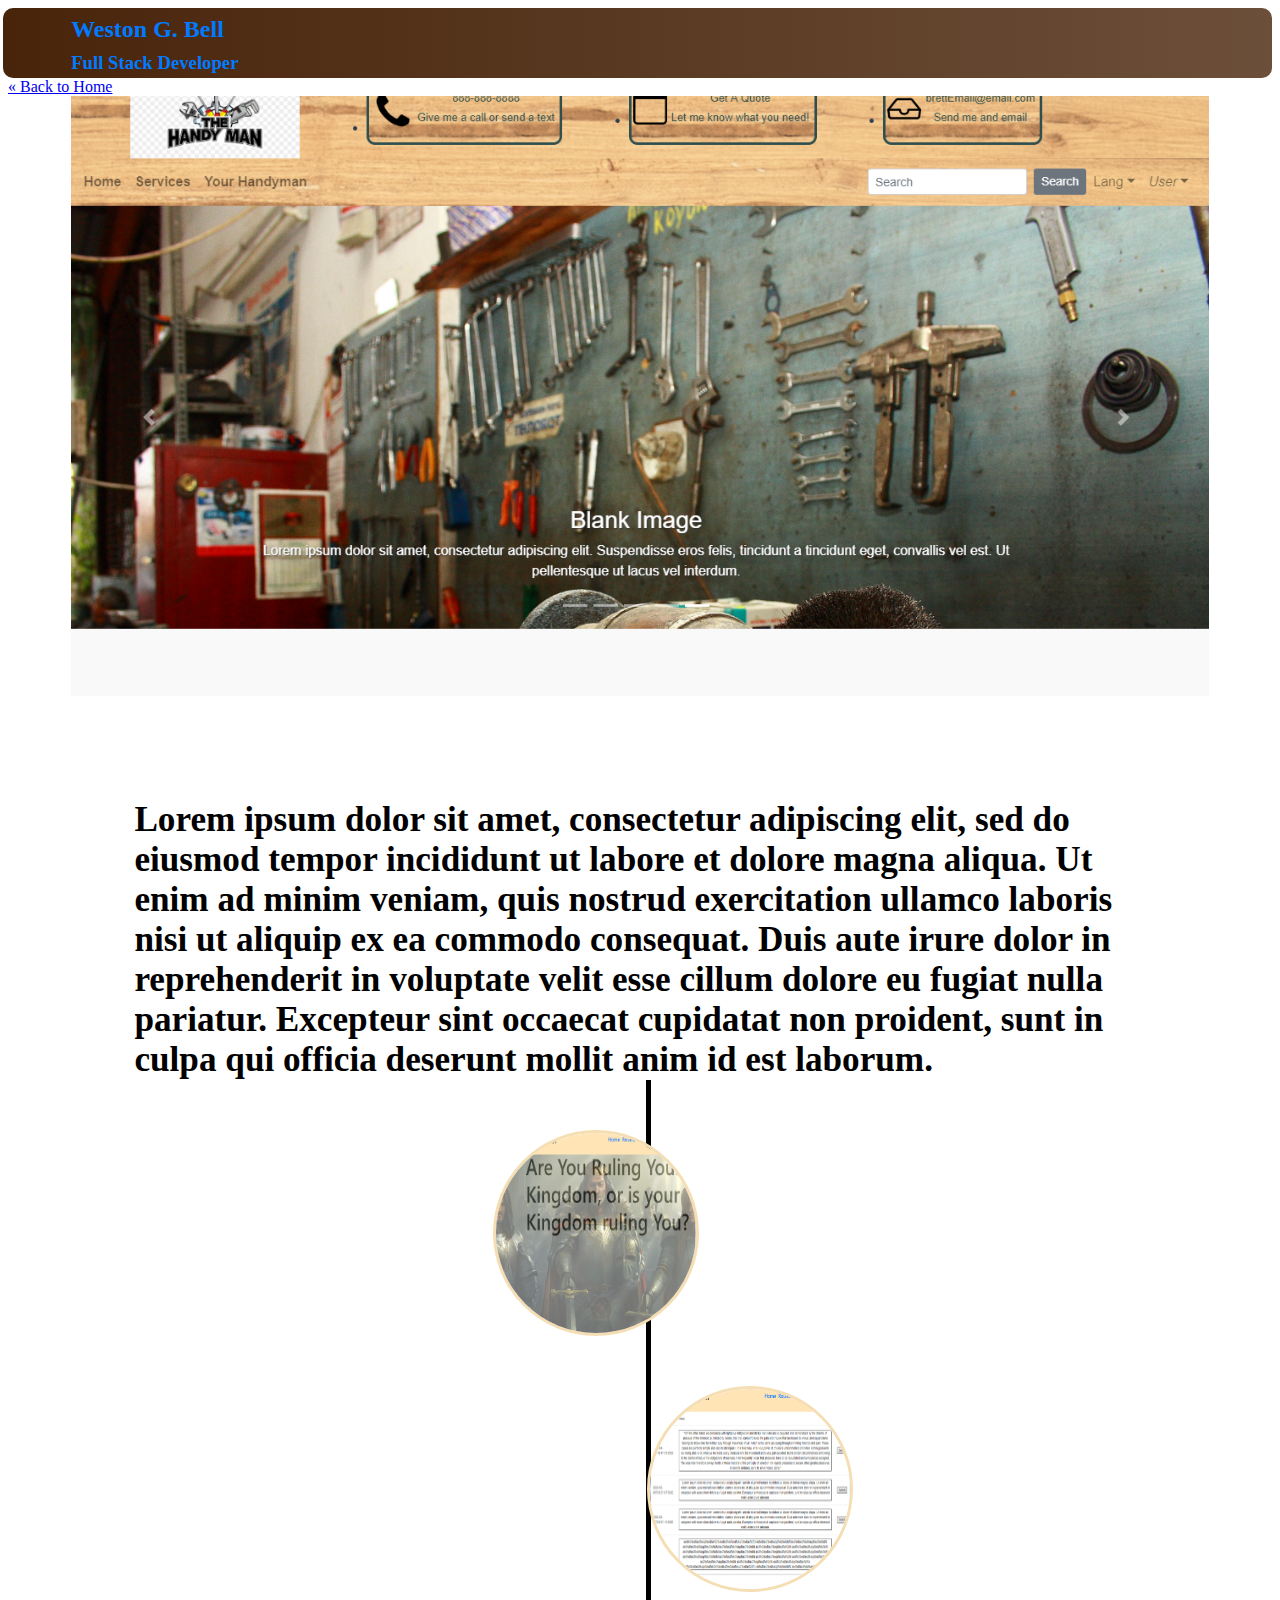
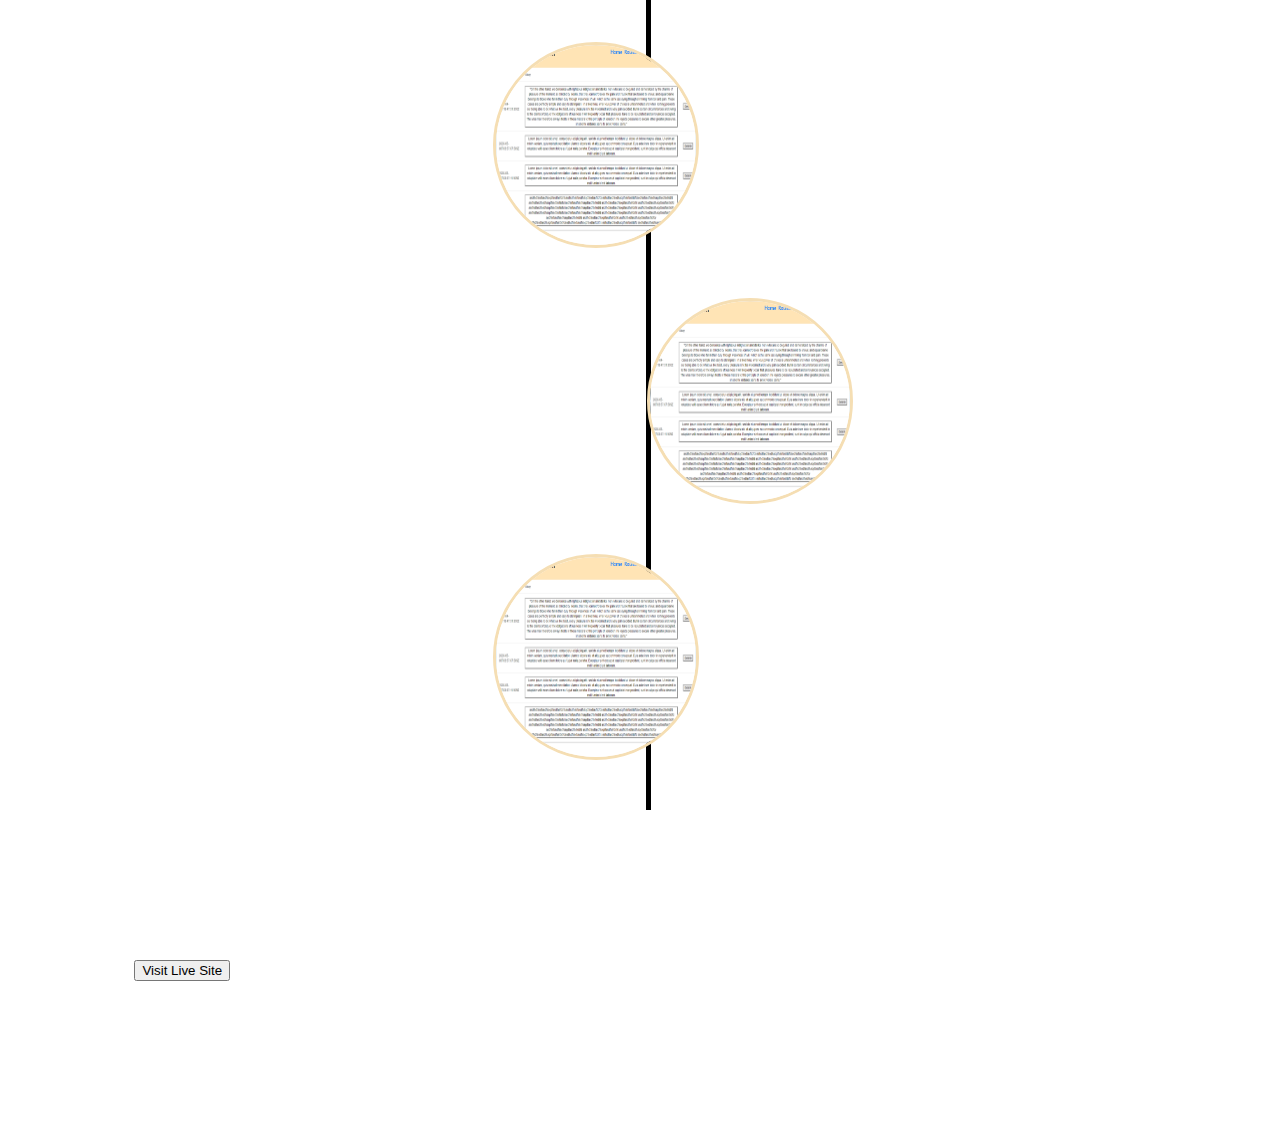
==== HandyManBrett.html @ 8e7c25dc "switch computers" ====
<!doctype html>

<html lang="en">

<head>
    <meta charset="utf-8" />
    <link rel="stylesheet" href="https://stackpath.bootstrapcdn.com/bootstrap/4.5.0/css/bootstrap.min.css"
        integrity="sha384-9aIt2nRpC12Uk9gS9baDl411NQApFmC26EwAOH8WgZl5MYYxFfc+NcPb1dKGj7Sk" crossorigin="anonymous">
    <title>Weston Bell Web Developer</title>
    <link rel="stylesheet" type="text/css" href="KofKsite.css">
    <link rel="stylesheet" href="https://cdnjs.cloudflare.com/ajax/libs/font-awesome/4.7.0/css/font-awesome.min.css">
</head>

<body>
<div>
    <div id="top" class="navigationbar">
        <div class="title">
            <h2 class="name">Weston G. Bell</h2>
            <h3 class="job">Full Stack Developer</h3>
        </div>
      

        
       

    </div>
    <a href="./index.html" class="previous">&laquo; Back to Home</a>
    <div>
        <a href="https://handymanslc.herokuapp.com/">
        <img class="bannerImage" src="./images/Capture1.PNG" />
        </a>
        <h4 class="bannerText">Lorem ipsum dolor sit amet, consectetur adipiscing elit, sed do eiusmod tempor incididunt ut labore et dolore magna
        aliqua. Ut enim ad minim veniam, quis nostrud exercitation ullamco laboris nisi ut aliquip ex ea commodo consequat. Duis
        aute irure dolor in reprehenderit in voluptate velit esse cillum dolore eu fugiat nulla pariatur. Excepteur sint
        occaecat cupidatat non proident, sunt in culpa qui officia deserunt mollit anim id est laborum.</h4>
             <div class="firstSection">
         
   
                <div class="image-columns">
                    <div class="image-column one">
                        <img class="columnImg" src="./images/KingoftheKingdom.PNG" />
                        <div class="columnText ">
                            <h3 class="Title">Title 1</h3>
                            <p>is simply dummy text of the printing and typesetting industry. Lorem Ipsum has been the
                                industry's standard dummy
                                text
                                ever since the 1500s, when an unknown printer took a galley of type and scrambled it to
                                make a type specimen book.
                                It
                            </p>
                        </div>
                    </div>
                    <div class="image-column two">
                        <div class="columnText ">
                            <h3 class="Title">Title 1</h3>
                            <p>is simply dummy text of the printing and typesetting industry. Lorem Ipsum has been the
                                industry's standard dummy
                                text
                                ever since the 1500s, when an unknown printer took a galley of type and scrambled it to
                                make a type specimen
                                book.
                                It
                            </p>
                        </div>
                        <img class="columnImg" src="images/StoryEntry.PNG" />
                    </div>
                    <div class="image-column three">
                        <img class="columnImg" src="images/StoryEntry.PNG" />
                        <div class="columnText ">
                            <h3 class="Title">Title 1</h3>
                            <p>is simply dummy text of the printing and typesetting industry. Lorem Ipsum has been the
                                industry's standard dummy
                                text
                                ever since the 1500s, when an unknown printer took a galley of type and scrambled it to
                                make a type specimen
                                book.
                                It
                            </p>
                        </div>
                    </div>
                
                    <div class="image-column two">
                        <div class="columnText ">
                            <h3 class="Title">Title 1</h3>
                            <p>is simply dummy text of the printing and typesetting industry. Lorem Ipsum has been the
                                industry's standard dummy
                                text
                                ever since the 1500s, when an unknown printer took a galley of type and scrambled it to
                                make a type specimen
                                book.
                                It
                            </p>
                        </div>
                        <img class="columnImg" src="images/StoryEntry.PNG" />
                    </div>
                    <div class="image-column three">
                        <img class="columnImg" src="images/StoryEntry.PNG" />
                        <div class="columnText ">
                            <h3 class="Title">Title 1</h3>
                            <p>is simply dummy text of the printing and typesetting industry. Lorem Ipsum has been the
                                industry's standard dummy
                                text
                                ever since the 1500s, when an unknown printer took a galley of type and scrambled it to
                                make a type specimen
                                book.
                                It
                            </p>
                        </div>
                
                    </div>
                
                </div>
                <div class="timeLine"></div>
                <div class="dividerspace"></div>
                <a href="https://handymanslc.herokuapp.com/" target="_blank"><button type="button"
                        class="btn btn-primary btn-lg btn-block">Visit Live Site</button></a>
                </div>
                <div class="dividerspace"></div>
                </div>
</body>
    
</html>
---- KofKsite.css ----
.navigationbar{
    background: linear-gradient( to left,  #6C4F3A, #48240A) ;
    height: 70px;
    display: flex;
    width: 100%;
    border-radius: 10px;
    padding-left: 5px;
    margin-left: -5px;
     
    position: sticky;
    position: -webkit-sticky;
    top: 0px;
    z-index: 3;
}




.firstSection{
  margin: 0 10% 0 10%;
    
}


.title{
    margin-left: 5%;
    width: 70%;
}

.name{
    margin-top: 8px;
    margin-bottom: -10px;
    padding-bottom: -20px;
    color:  #007bff;

}

.job{
    margin-bottom: -20px;
    padding-bottom: -20px;
    color: #007bff;
}

.bannerImage{
    
    width: 90%;
    height: 600px;
    object-position: 0 20%;
    object-fit: cover;
    margin-left: 5%;
      
}

.bannerText{
     width: 80%;
     margin-left: 10%;
     margin-top: 100px;
     font-size: 220%;
     background-color: white;
}

.left-margin{
    width: 30%;
}

.image-columns{
    margin: 50px 5% 0 44%;
    justify-content: center;
    transition: 3s;
     transition-timing-function: ease;
}

.image-column{
    
     height: 70%;
    margin: 50px 0 50px 0;
  display: flex;
  
}

.columnImg{
    width: 200px;
    height: 200px;
    border: solid;
    border-color: wheat;
    margin: 0 -35px 0 -35px;
    border-radius: 150px;
    z-index: -1;
   
}

.dividerspace{
    height: 150px;
}

.columnText{
    
    margin-top: 5%;
    padding: 0 0 0 0;
    width: 0%;
    height: 100px;
    background-color: white;
    border-radius: 50px;
    
    display: flex;
    flex-direction: column;
    align-items: center;
      transition: width 3s;
     transition-timing-function: ease;
   
  
}

.image-columns:hover{
     margin: 50px 5% 0 15%;
}

.image-columns:hover .columnText{
    width: 60%;
    padding: 1% 2% 1% 2%;
   border: solid black;
   
}

.Title{
  visibility: hidden;
  transition-delay: 1s;

margin: -2px 0 0 0;
}

.columnText p{
   visibility: hidden;
    transition-delay: 1s;
 
   
}

.image-columns:hover h3{
    visibility: visible;
  
}

.image-columns:hover p{
   visibility: visible;
   
}


.two{
    margin-left: 20%;
    margin-right: -20%;
}

.one{
    margin-left: -10%;
}

.three{
    margin-left: -10%;
}

p{
    font-size: small;
}

.timeLine{
    position: absolute;
    background-color: black;
    height: 150vh;
    width: 5px;
    margin: 0 0 0 0;
    transform: translate(40vw, -150vh);
    z-index: -5;
}
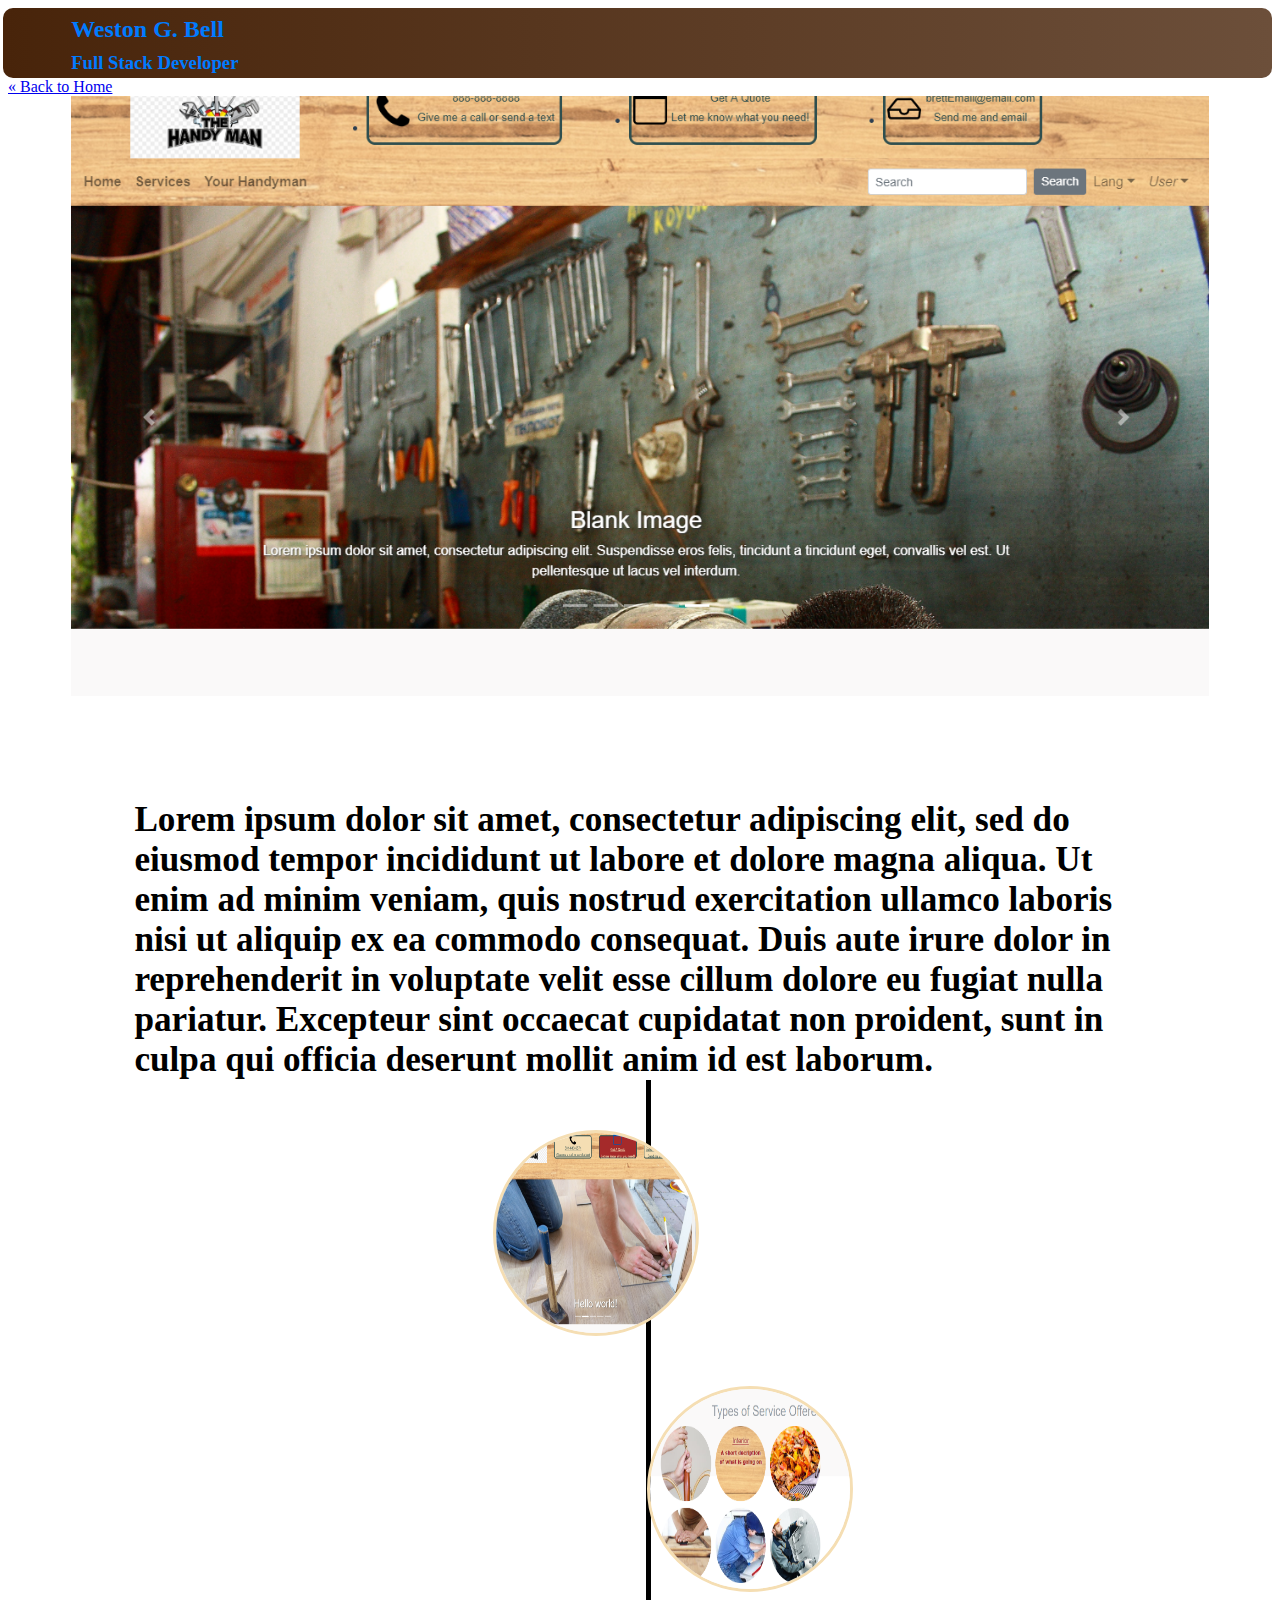
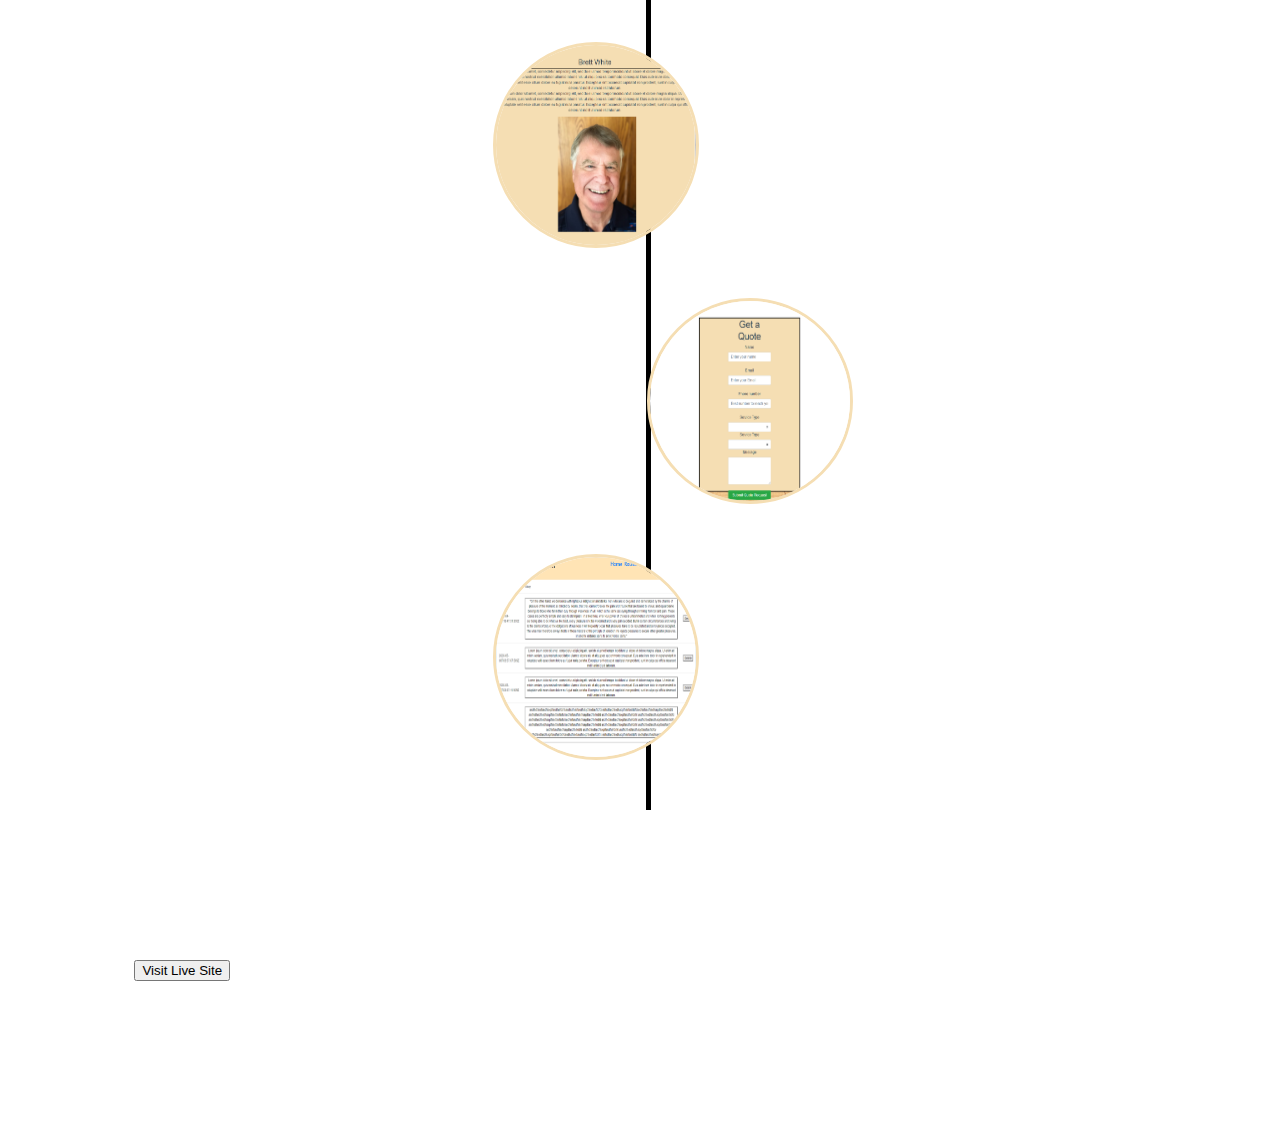
==== commit b61d56e1: "get images" ====
--- a/HandyManBrett.html
+++ b/HandyManBrett.html
@@ -38,8 +38,8 @@
    
                 <div class="image-columns">
                     <div class="image-column one">
-                        <img class="columnImg" src="./images/KingoftheKingdom.PNG" />
-                        <div class="columnText ">
+                        <img class="columnImg" src="./images/HandyMan1.PNG">
+                        <div class="columnText">
                             <h3 class="Title">Title 1</h3>
                             <p>is simply dummy text of the printing and typesetting industry. Lorem Ipsum has been the
                                 industry's standard dummy
@@ -62,10 +62,10 @@
                                 It
                             </p>
                         </div>
-                        <img class="columnImg" src="images/StoryEntry.PNG" />
+                        <img class="columnImg" src="images/HandyMan2.PNG" />
                     </div>
                     <div class="image-column three">
-                        <img class="columnImg" src="images/StoryEntry.PNG" />
+                        <img class="columnImg" src="images/HandyMan3.PNG" />
                         <div class="columnText ">
                             <h3 class="Title">Title 1</h3>
                             <p>is simply dummy text of the printing and typesetting industry. Lorem Ipsum has been the
@@ -91,7 +91,7 @@
                                 It
                             </p>
                         </div>
-                        <img class="columnImg" src="images/StoryEntry.PNG" />
+                        <img class="columnImg" src="images/HandyMan4.PNG" />
                     </div>
                     <div class="image-column three">
                         <img class="columnImg" src="images/StoryEntry.PNG" />
--- a/KofKsite.css
+++ b/KofKsite.css
@@ -1,175 +1,155 @@
-.navigationbar{
-    background: linear-gradient( to left,  #6C4F3A, #48240A) ;
-    height: 70px;
-    display: flex;
-    width: 100%;
-    border-radius: 10px;
-    padding-left: 5px;
-    margin-left: -5px;
-     
-    position: sticky;
-    position: -webkit-sticky;
-    top: 0px;
-    z-index: 3;
+.navigationbar {
+  background: linear-gradient(to left, #6c4f3a, #48240a);
+  height: 70px;
+  display: flex;
+  width: 100%;
+  border-radius: 10px;
+  padding-left: 5px;
+  margin-left: -5px;
+
+  position: sticky;
+  position: -webkit-sticky;
+  top: 0px;
+  z-index: 3;
 }
 
-
-
-
-.firstSection{
+.firstSection {
   margin: 0 10% 0 10%;
-    
 }
 
-
-.title{
-    margin-left: 5%;
-    width: 70%;
+.title {
+  margin-left: 5%;
+  width: 70%;
 }
 
-.name{
-    margin-top: 8px;
-    margin-bottom: -10px;
-    padding-bottom: -20px;
-    color:  #007bff;
-
+.name {
+  margin-top: 8px;
+  margin-bottom: -10px;
+  padding-bottom: -20px;
+  color: #007bff;
 }
 
-.job{
-    margin-bottom: -20px;
-    padding-bottom: -20px;
-    color: #007bff;
+.job {
+  margin-bottom: -20px;
+  padding-bottom: -20px;
+  color: #007bff;
 }
 
-.bannerImage{
-    
-    width: 90%;
-    height: 600px;
-    object-position: 0 20%;
-    object-fit: cover;
-    margin-left: 5%;
-      
+.bannerImage {
+  width: 90%;
+  height: 600px;
+  object-position: 0 20%;
+  object-fit: cover;
+  margin-left: 5%;
 }
 
-.bannerText{
-     width: 80%;
-     margin-left: 10%;
-     margin-top: 100px;
-     font-size: 220%;
-     background-color: white;
+.bannerText {
+  width: 80%;
+  margin-left: 10%;
+  margin-top: 100px;
+  font-size: 220%;
+  background-color: white;
 }
 
-.left-margin{
-    width: 30%;
+.left-margin {
+  width: 30%;
 }
 
-.image-columns{
-    margin: 50px 5% 0 44%;
-    justify-content: center;
-    transition: 3s;
-     transition-timing-function: ease;
+.image-columns {
+  margin: 50px 5% 0 44%;
+  justify-content: center;
+  transition: 2s;
+  transition-timing-function: ease;
 }
 
-.image-column{
-    
-     height: 70%;
-    margin: 50px 0 50px 0;
+.image-column {
+  height: 70%;
+  margin: 50px 0 50px 0;
   display: flex;
-  
 }
 
-.columnImg{
-    width: 200px;
-    height: 200px;
-    border: solid;
-    border-color: wheat;
-    margin: 0 -35px 0 -35px;
-    border-radius: 150px;
-    z-index: -1;
-   
+.columnImg {
+  width: 200px;
+  height: 200px;
+  border: solid;
+  border-color: wheat;
+  margin: 0 -35px 0 -35px;
+  border-radius: 150px;
+  z-index: -1;
 }
 
-.dividerspace{
-    height: 150px;
+.dividerspace {
+  height: 150px;
 }
 
-.columnText{
-    
-    margin-top: 5%;
-    padding: 0 0 0 0;
-    width: 0%;
-    height: 100px;
-    background-color: white;
-    border-radius: 50px;
-    
-    display: flex;
-    flex-direction: column;
-    align-items: center;
-      transition: width 3s;
-     transition-timing-function: ease;
-   
-  
+.columnText {
+  margin-top: 5%;
+  padding: 0 0 0 0;
+  width: 0%;
+  height: 100px;
+  background-color: white;
+  border-radius: 50px;
+
+  display: flex;
+  flex-direction: column;
+  align-items: center;
+  transition: width 2s;
+  transition-timing-function: ease;
 }
 
-.image-columns:hover{
-     margin: 50px 5% 0 15%;
+.image-columns:hover {
+  margin: 50px 5% 0 15%;
 }
 
-.image-columns:hover .columnText{
-    width: 60%;
-    padding: 1% 2% 1% 2%;
-   border: solid black;
-   
+.image-columns:hover .columnText {
+  width: 60%;
+  padding: 1% 2% 1% 2%;
+  border: solid black;
 }
 
-.Title{
+.Title {
   visibility: hidden;
   transition-delay: 1s;
 
-margin: -2px 0 0 0;
+  margin: -2px 0 0 0;
 }
 
-.columnText p{
-   visibility: hidden;
-    transition-delay: 1s;
- 
-   
+.columnText p {
+  visibility: hidden;
+  transition-delay: 1s;
 }
 
-.image-columns:hover h3{
-    visibility: visible;
-  
+.image-columns:hover h3 {
+  visibility: visible;
 }
 
-.image-columns:hover p{
-   visibility: visible;
-   
+.image-columns:hover p {
+  visibility: visible;
 }
 
-
-.two{
-    margin-left: 20%;
-    margin-right: -20%;
+.two {
+  margin-left: 20%;
+  margin-right: -20%;
 }
 
-.one{
-    margin-left: -10%;
+.one {
+  margin-left: -10%;
 }
 
-.three{
-    margin-left: -10%;
+.three {
+  margin-left: -10%;
 }
 
-p{
-    font-size: small;
+p {
+  font-size: small;
 }
 
-.timeLine{
-    position: absolute;
-    background-color: black;
-    height: 150vh;
-    width: 5px;
-    margin: 0 0 0 0;
-    transform: translate(40vw, -150vh);
-    z-index: -5;
+.timeLine {
+  position: absolute;
+  background-color: black;
+  height: 150vh;
+  width: 5px;
+  margin: 0 0 0 0;
+  transform: translate(40vw, -150vh);
+  z-index: -5;
 }
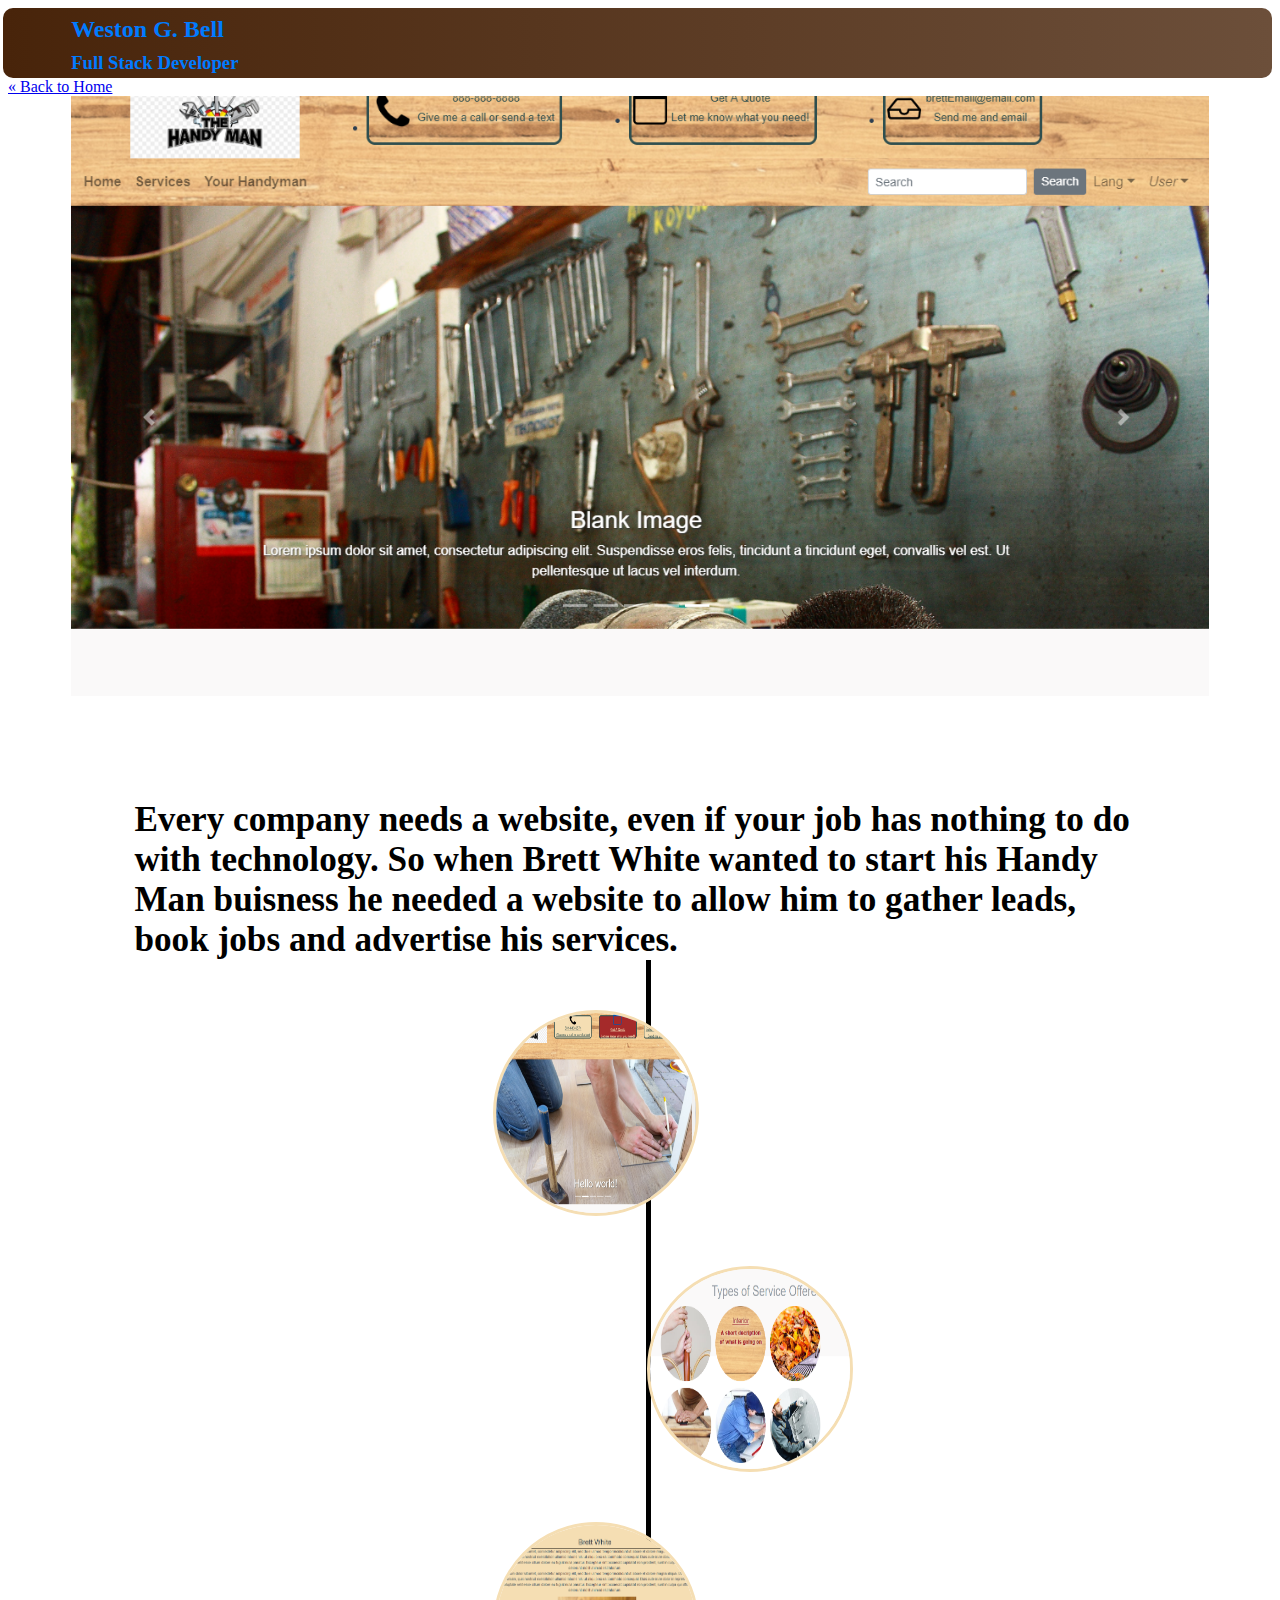
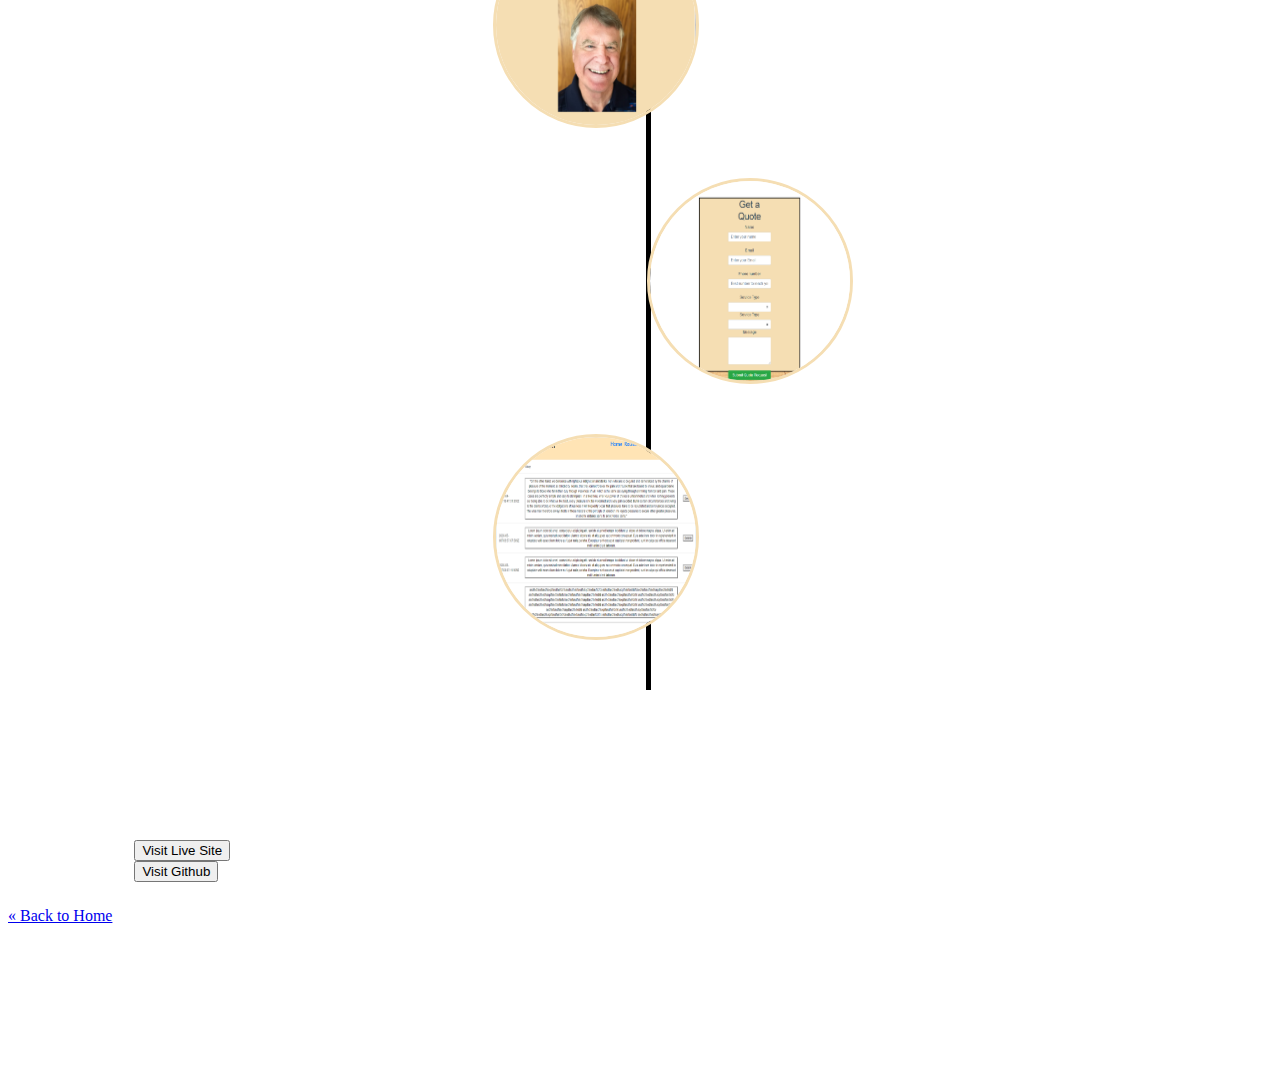
==== commit 5c7b33a5: "finished Site pages" ====
--- a/HandyManBrett.html
+++ b/HandyManBrett.html
@@ -29,10 +29,9 @@
         <a href="https://handymanslc.herokuapp.com/">
         <img class="bannerImage" src="./images/Capture1.PNG" />
         </a>
-        <h4 class="bannerText">Lorem ipsum dolor sit amet, consectetur adipiscing elit, sed do eiusmod tempor incididunt ut labore et dolore magna
-        aliqua. Ut enim ad minim veniam, quis nostrud exercitation ullamco laboris nisi ut aliquip ex ea commodo consequat. Duis
-        aute irure dolor in reprehenderit in voluptate velit esse cillum dolore eu fugiat nulla pariatur. Excepteur sint
-        occaecat cupidatat non proident, sunt in culpa qui officia deserunt mollit anim id est laborum.</h4>
+        <h4 class="bannerText">Every company needs a website, even if your job has nothing to do with technology. So when Brett White wanted to start
+            his Handy Man buisness he needed a website to allow him to gather leads, book jobs and advertise his services. 
+        </h4>
              <div class="firstSection">
          
    
@@ -40,26 +39,18 @@
                     <div class="image-column one">
                         <img class="columnImg" src="./images/HandyMan1.PNG">
                         <div class="columnText">
-                            <h3 class="Title">Title 1</h3>
-                            <p>is simply dummy text of the printing and typesetting industry. Lorem Ipsum has been the
-                                industry's standard dummy
-                                text
-                                ever since the 1500s, when an unknown printer took a galley of type and scrambled it to
-                                make a type specimen book.
-                                It
+                            <h3 class="Title">Vue and Node</h3>
+                            <p>I wanted to use this chance to expore new technolgies and specifically to use VueJS togethe with Nodejs. The Vue format keeps your HTML, CSS and Javascript in a clean format
+                                helping keep everything organized. 
                             </p>
                         </div>
                     </div>
                     <div class="image-column two">
                         <div class="columnText ">
-                            <h3 class="Title">Title 1</h3>
-                            <p>is simply dummy text of the printing and typesetting industry. Lorem Ipsum has been the
-                                industry's standard dummy
-                                text
-                                ever since the 1500s, when an unknown printer took a galley of type and scrambled it to
-                                make a type specimen
-                                book.
-                                It
+                            <h3 class="Title">Expess with JSON</h3>
+                            <p>It is important that potential clients know what jobs Brett can do, and what he can't. So a list of service catagories is important, but it is not 
+                                confidential. So rather than integrate a database, I simply built the catagories and descriptions into a JSON file and can be
+                                queried with Express.  
                             </p>
                         </div>
                         <img class="columnImg" src="images/HandyMan2.PNG" />
@@ -67,28 +58,18 @@
                     <div class="image-column three">
                         <img class="columnImg" src="images/HandyMan3.PNG" />
                         <div class="columnText ">
-                            <h3 class="Title">Title 1</h3>
-                            <p>is simply dummy text of the printing and typesetting industry. Lorem Ipsum has been the
-                                industry's standard dummy
-                                text
-                                ever since the 1500s, when an unknown printer took a galley of type and scrambled it to
-                                make a type specimen
-                                book.
-                                It
+                            <h3 class="Title">Meet Brett</h3>
+                            <p> Knowing who you are working with is everything in a service industry. So it was very important the a lot of the site content be dedicated to helping 
+                                visitors get to know Brett. Who he is and what he can do for them. 
                             </p>
                         </div>
                     </div>
                 
                     <div class="image-column two">
                         <div class="columnText ">
-                            <h3 class="Title">Title 1</h3>
-                            <p>is simply dummy text of the printing and typesetting industry. Lorem Ipsum has been the
-                                industry's standard dummy
-                                text
-                                ever since the 1500s, when an unknown printer took a galley of type and scrambled it to
-                                make a type specimen
-                                book.
-                                It
+                            <h3 class="Title">EmailJs</h3>
+                            <p>Brett is not the most Tech savy individual and does't want a CRM. So instead I integrated EmailJs to send Brett an email with the customers information after 
+                                they fill out the form. Tihs allows him to store the information any way he wishes. 
                             </p>
                         </div>
                         <img class="columnImg" src="images/HandyMan4.PNG" />
@@ -96,14 +77,8 @@
                     <div class="image-column three">
                         <img class="columnImg" src="images/StoryEntry.PNG" />
                         <div class="columnText ">
-                            <h3 class="Title">Title 1</h3>
-                            <p>is simply dummy text of the printing and typesetting industry. Lorem Ipsum has been the
-                                industry's standard dummy
-                                text
-                                ever since the 1500s, when an unknown printer took a galley of type and scrambled it to
-                                make a type specimen
-                                book.
-                                It
+                            <h3 class="Title">Heroku SSR</h3>
+                            <p>Rather then setting up two different hosting sites for the Front End and Server, instead I set up the app for Server Side Rendering hosted on Heroku. 
                             </p>
                         </div>
                 
@@ -114,7 +89,12 @@
                 <div class="dividerspace"></div>
                 <a href="https://handymanslc.herokuapp.com/" target="_blank"><button type="button"
                         class="btn btn-primary btn-lg btn-block">Visit Live Site</button></a>
+                        <br>
+                        <a href="https://github.com/westongb/handymanbrett" target="_blank"><button type="button"
+                            class="btn btn-primary btn-lg btn-block">Visit Github</button></a>
                 </div>
+                <div class="dividerspace2"></div>
+                <a href="./index.html" class="previous">&laquo; Back to Home</a>
                 <div class="dividerspace"></div>
                 </div>
 </body>
--- a/KofKsite.css
+++ b/KofKsite.css
@@ -86,7 +86,7 @@
   margin-top: 5%;
   padding: 0 0 0 0;
   width: 0%;
-  height: 100px;
+  height: 130px;
   background-color: white;
   border-radius: 50px;
 
@@ -110,13 +110,16 @@
 .Title {
   visibility: hidden;
   transition-delay: 1s;
-
+  font-size: 100%;
   margin: -2px 0 0 0;
+  font-weight: 700;
 }
 
 .columnText p {
   visibility: hidden;
   transition-delay: 1s;
+  font-size: 100%;
+  font-weight: 600;
 }
 
 .image-columns:hover h3 {
@@ -153,3 +156,7 @@
   transform: translate(40vw, -150vh);
   z-index: -5;
 }
+
+.dividerspace2{
+  height: 25px;
+}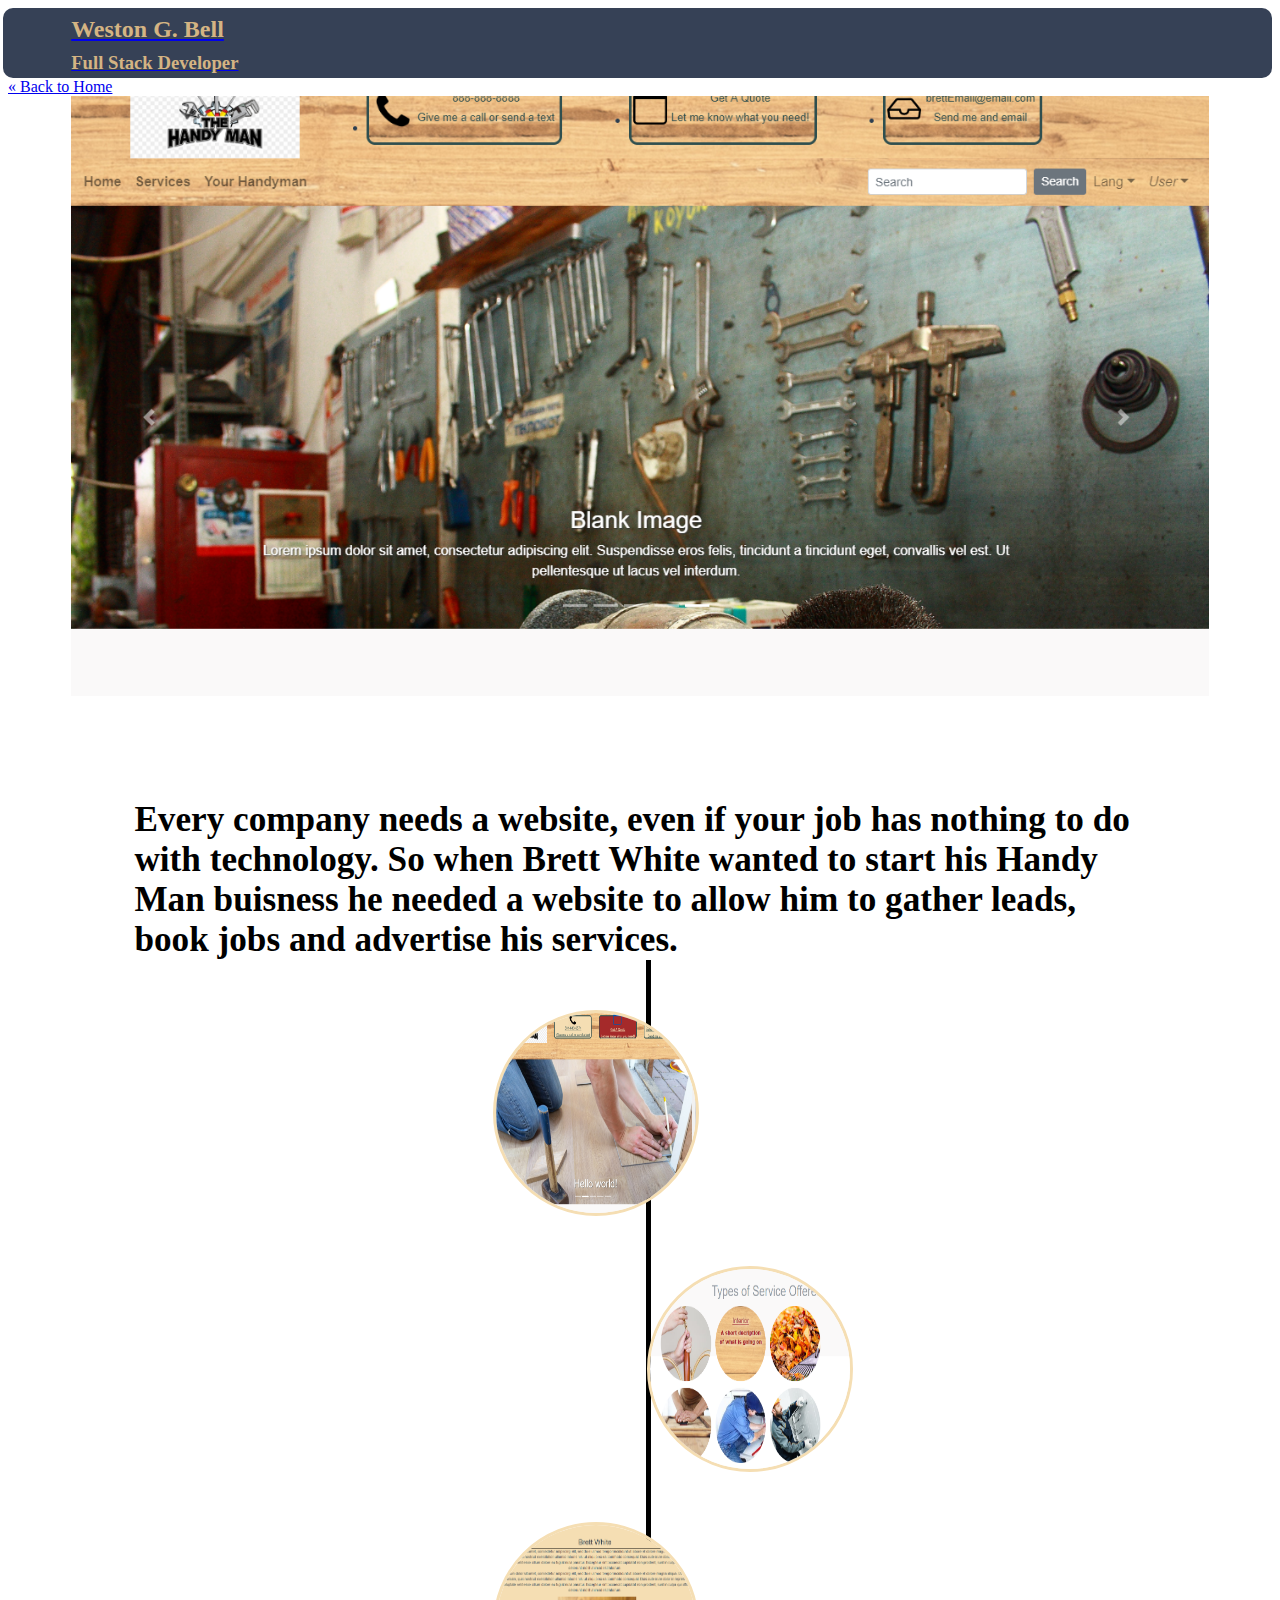
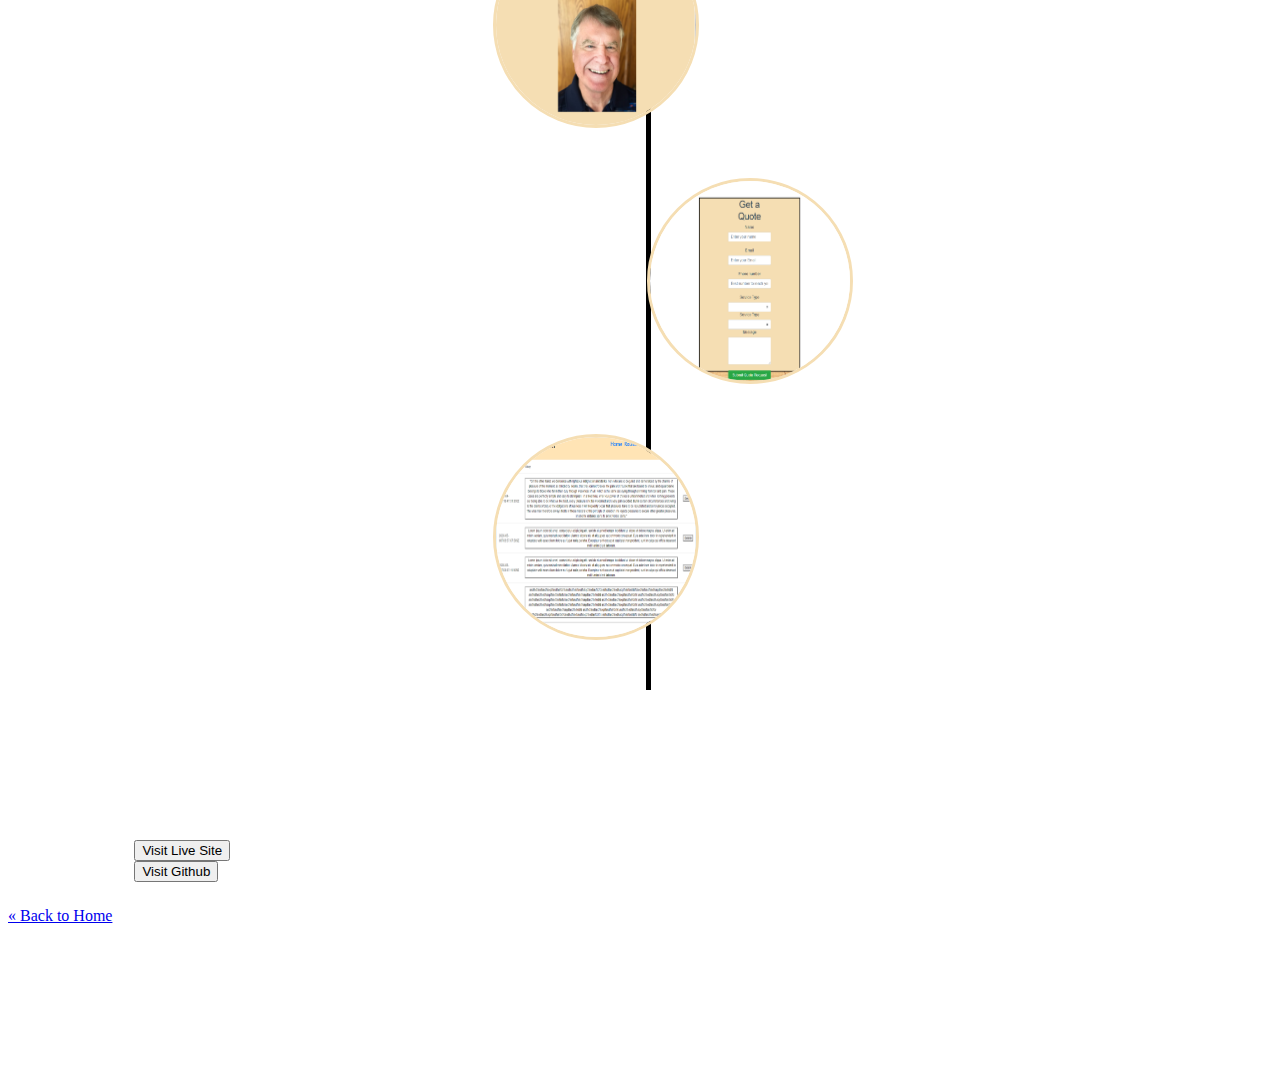
==== commit d50022ad: "name link to home" ====
--- a/HandyManBrett.html
+++ b/HandyManBrett.html
@@ -14,9 +14,10 @@
 <body>
 <div>
     <div id="top" class="navigationbar">
-        <div class="title">
+        <a href="./index.html" class="title">
             <h2 class="name">Weston G. Bell</h2>
             <h3 class="job">Full Stack Developer</h3>
+            </a>
         </div>
       
 
@@ -26,7 +27,7 @@
     </div>
     <a href="./index.html" class="previous">&laquo; Back to Home</a>
     <div>
-        <a href="https://handymanslc.herokuapp.com/">
+        <a href="https://handymanslcvue.herokuapp.com/">
         <img class="bannerImage" src="./images/Capture1.PNG" />
         </a>
         <h4 class="bannerText">Every company needs a website, even if your job has nothing to do with technology. So when Brett White wanted to start
@@ -35,7 +36,7 @@
              <div class="firstSection">
          
    
-                <div class="image-columns">
+                <div class="image-columns" onclick="">
                     <div class="image-column one">
                         <img class="columnImg" src="./images/HandyMan1.PNG">
                         <div class="columnText">
@@ -48,7 +49,7 @@
                     <div class="image-column two">
                         <div class="columnText ">
                             <h3 class="Title">Expess with JSON</h3>
-                            <p>It is important that potential clients know what jobs Brett can do, and what he can't. So a list of service catagories is important, but it is not 
+                            <p>Clients need to know what jobs Brett can do, and what he can't. So a list of service catagories is important, but it is not 
                                 confidential. So rather than integrate a database, I simply built the catagories and descriptions into a JSON file and can be
                                 queried with Express.  
                             </p>
@@ -87,10 +88,10 @@
                 </div>
                 <div class="timeLine"></div>
                 <div class="dividerspace"></div>
-                <a href="https://handymanslc.herokuapp.com/" target="_blank"><button type="button"
+                <a href="https://handymanslcvue.herokuapp.com/" target="_blank"><button type="button"
                         class="btn btn-primary btn-lg btn-block">Visit Live Site</button></a>
                         <br>
-                        <a href="https://github.com/westongb/handymanbrett" target="_blank"><button type="button"
+                        <a href="https://github.com/westongb/HandyManSLCVue" target="_blank"><button type="button"
                             class="btn btn-primary btn-lg btn-block">Visit Github</button></a>
                 </div>
                 <div class="dividerspace2"></div>
--- a/KofKsite.css
+++ b/KofKsite.css
@@ -1,5 +1,5 @@
 .navigationbar {
-  background: linear-gradient(to left, #6c4f3a, #48240a);
+  background: linear-gradient(to left, #364156, #364156);
   height: 70px;
   display: flex;
   width: 100%;
@@ -13,6 +13,10 @@
   z-index: 3;
 }
 
+body{
+  
+}
+
 .firstSection {
   margin: 0 10% 0 10%;
 }
@@ -26,13 +30,13 @@
   margin-top: 8px;
   margin-bottom: -10px;
   padding-bottom: -20px;
-  color: #007bff;
+  color: #D4B483;
 }
 
 .job {
   margin-bottom: -20px;
   padding-bottom: -20px;
-  color: #007bff;
+  color: #D4B483;
 }
 
 .bannerImage {
@@ -159,4 +163,75 @@
 
 .dividerspace2{
   height: 25px;
+}
+
+
+@media (max-device-width: 1350px) {
+  .image-columns:hover {
+    margin: 50px 2% 0 5%;
+  }
+
+  .image-columns:hover .columnText {
+    width: 70%;
+    padding: 1% 2% 1% 2%;
+    border: solid black;
+  }
+
+}
+
+@media (max-width: 1350px) {
+
+  .image-columns:hover {
+    margin: 50px 2% 0 5%;
+  }
+
+  .image-columns:hover .columnText {
+    width: 70%;
+    padding: 1% 2% 1% 2%;
+    border: solid black;
+  }
+  
+}
+
+@media (max-device-width: 1020px) {
+  .columnText p {
+    font-size: 80%;
+  }
+
+}
+
+@media (max-width: 1020px) {
+  .columnText p {
+    font-size: 80%;
+  }
+}
+
+@media (max-device-width: 850px) {
+
+
+}
+
+@media (max-width: 850px) {
+
+  
+}
+
+@media (max-device-width: 650px) {
+
+
+}
+
+@media (max-width: 650px) {
+
+  
+}
+
+@media (max-device-width: 550px) {
+
+
+}
+
+@media (max-width: 550px) {
+
+  
 }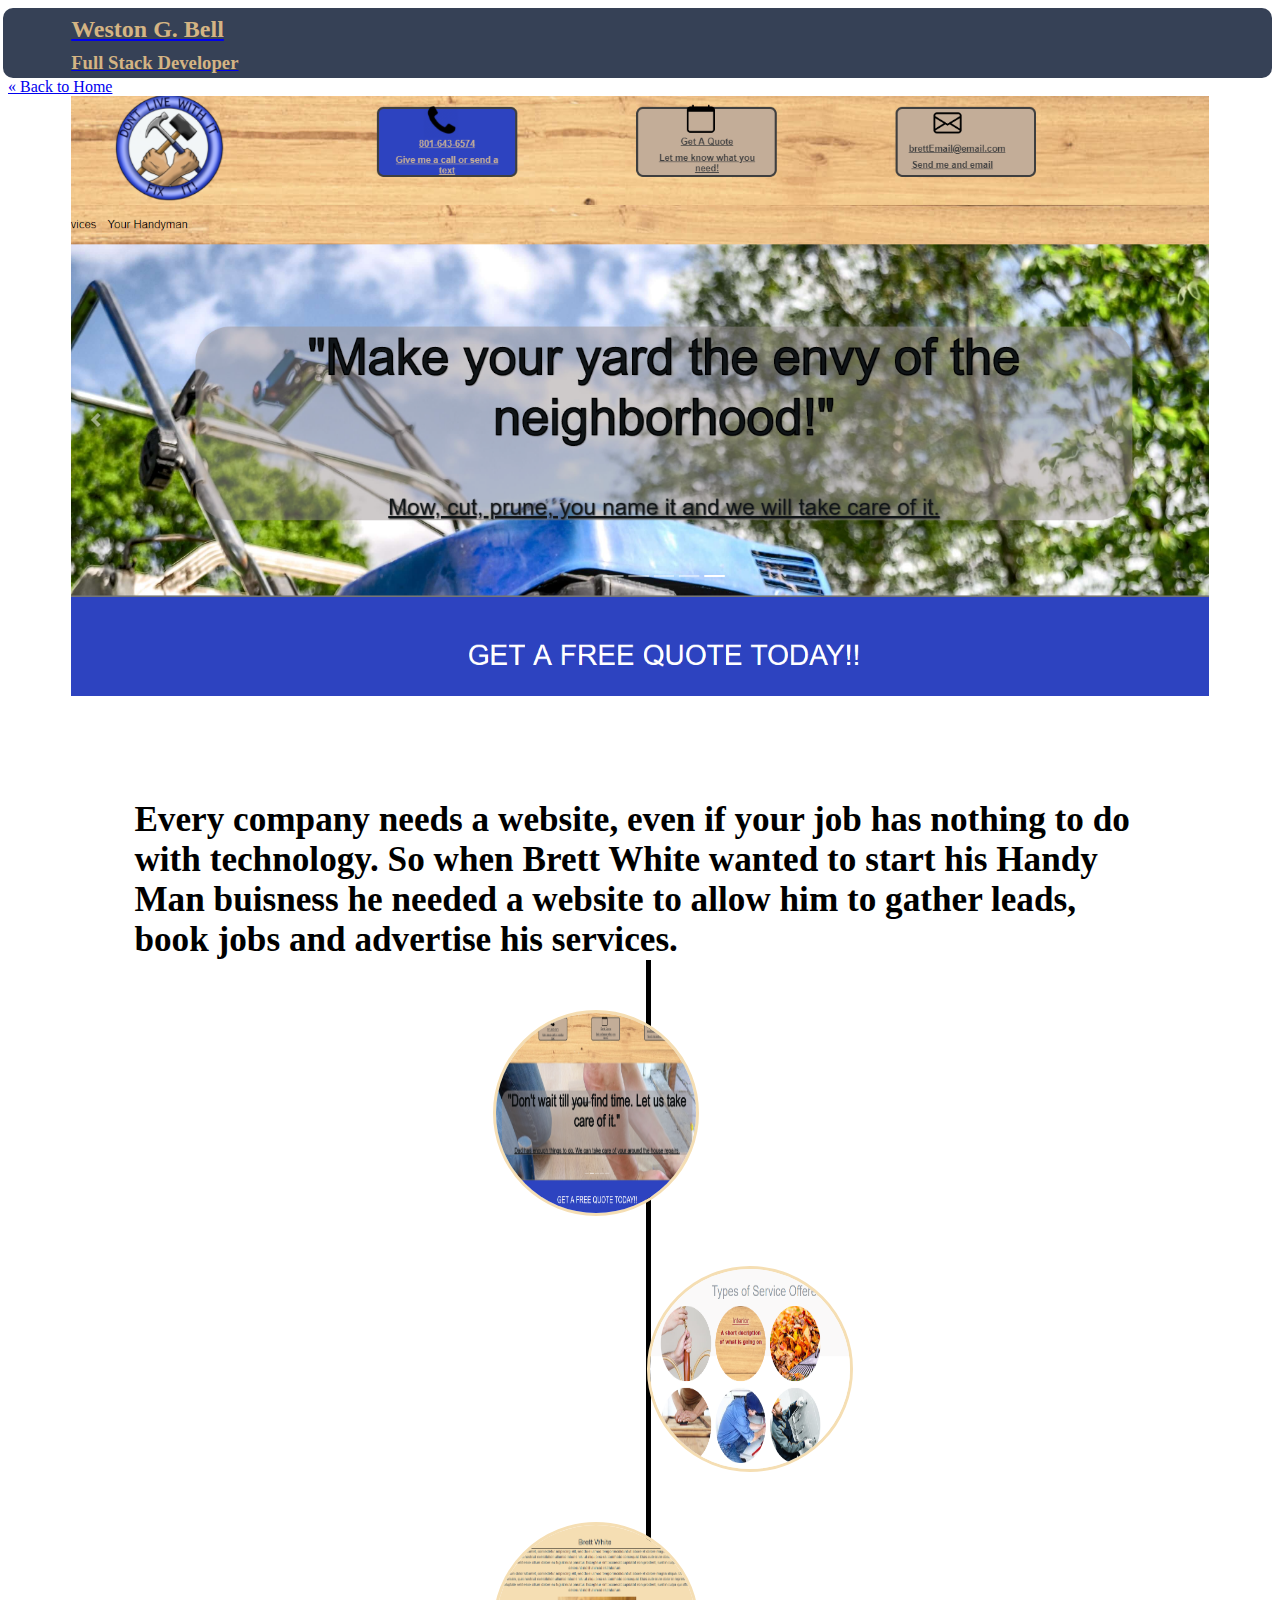
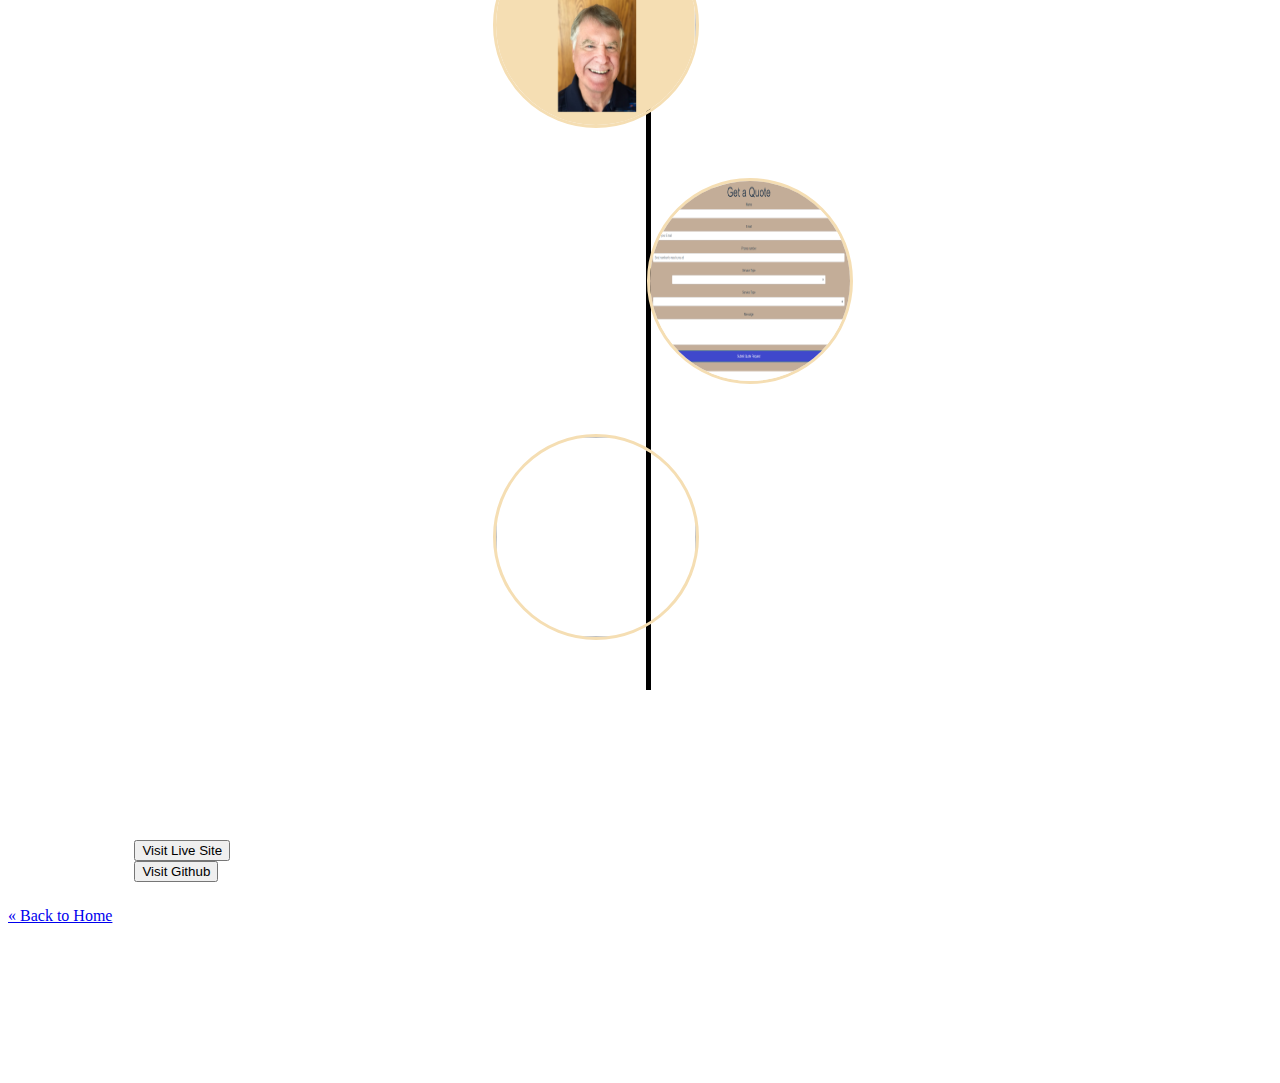
==== commit 884d4353: "update brett site to new look" ====
--- a/HandyManBrett.html
+++ b/HandyManBrett.html
@@ -1,103 +1,122 @@
-<!doctype html>
+<!DOCTYPE html>
 
 <html lang="en">
+  <head>
+    <meta charset="utf-8" />
+    <link
+      rel="stylesheet"
+      href="https://stackpath.bootstrapcdn.com/bootstrap/4.5.0/css/bootstrap.min.css"
+      integrity="sha384-9aIt2nRpC12Uk9gS9baDl411NQApFmC26EwAOH8WgZl5MYYxFfc+NcPb1dKGj7Sk"
+      crossorigin="anonymous"
+    />
+    <title>Weston Bell Web Developer</title>
+    <link rel="stylesheet" type="text/css" href="KofKsite.css" />
+    <link
+      rel="stylesheet"
+      href="https://cdnjs.cloudflare.com/ajax/libs/font-awesome/4.7.0/css/font-awesome.min.css"
+    />
+  </head>
 
-<head>
-    <meta charset="utf-8" />
-    <link rel="stylesheet" href="https://stackpath.bootstrapcdn.com/bootstrap/4.5.0/css/bootstrap.min.css"
-        integrity="sha384-9aIt2nRpC12Uk9gS9baDl411NQApFmC26EwAOH8WgZl5MYYxFfc+NcPb1dKGj7Sk" crossorigin="anonymous">
-    <title>Weston Bell Web Developer</title>
-    <link rel="stylesheet" type="text/css" href="KofKsite.css">
-    <link rel="stylesheet" href="https://cdnjs.cloudflare.com/ajax/libs/font-awesome/4.7.0/css/font-awesome.min.css">
-</head>
-
-<body>
-<div>
-    <div id="top" class="navigationbar">
+  <body>
+    <div>
+      <div id="top" class="navigationbar">
         <a href="./index.html" class="title">
-            <h2 class="name">Weston G. Bell</h2>
-            <h3 class="job">Full Stack Developer</h3>
-            </a>
-        </div>
-      
-
-        
-       
-
+          <h2 class="name">Weston G. Bell</h2>
+          <h3 class="job">Full Stack Developer</h3>
+        </a>
+      </div>
     </div>
     <a href="./index.html" class="previous">&laquo; Back to Home</a>
     <div>
-        <a href="https://handymanslcvue.herokuapp.com/">
+      <a href="https://handymanslcvue.herokuapp.com/">
         <img class="bannerImage" src="./images/Capture1.PNG" />
-        </a>
-        <h4 class="bannerText">Every company needs a website, even if your job has nothing to do with technology. So when Brett White wanted to start
-            his Handy Man buisness he needed a website to allow him to gather leads, book jobs and advertise his services. 
-        </h4>
-             <div class="firstSection">
-         
-   
-                <div class="image-columns" onclick="">
-                    <div class="image-column one">
-                        <img class="columnImg" src="./images/HandyMan1.PNG">
-                        <div class="columnText">
-                            <h3 class="Title">Vue and Node</h3>
-                            <p>I wanted to use this chance to expore new technolgies and specifically to use VueJS togethe with Nodejs. The Vue format keeps your HTML, CSS and Javascript in a clean format
-                                helping keep everything organized. 
-                            </p>
-                        </div>
-                    </div>
-                    <div class="image-column two">
-                        <div class="columnText ">
-                            <h3 class="Title">Expess with JSON</h3>
-                            <p>Clients need to know what jobs Brett can do, and what he can't. So a list of service catagories is important, but it is not 
-                                confidential. So rather than integrate a database, I simply built the catagories and descriptions into a JSON file and can be
-                                queried with Express.  
-                            </p>
-                        </div>
-                        <img class="columnImg" src="images/HandyMan2.PNG" />
-                    </div>
-                    <div class="image-column three">
-                        <img class="columnImg" src="images/HandyMan3.PNG" />
-                        <div class="columnText ">
-                            <h3 class="Title">Meet Brett</h3>
-                            <p> Knowing who you are working with is everything in a service industry. So it was very important the a lot of the site content be dedicated to helping 
-                                visitors get to know Brett. Who he is and what he can do for them. 
-                            </p>
-                        </div>
-                    </div>
-                
-                    <div class="image-column two">
-                        <div class="columnText ">
-                            <h3 class="Title">EmailJs</h3>
-                            <p>Brett is not the most Tech savy individual and does't want a CRM. So instead I integrated EmailJs to send Brett an email with the customers information after 
-                                they fill out the form. Tihs allows him to store the information any way he wishes. 
-                            </p>
-                        </div>
-                        <img class="columnImg" src="images/HandyMan4.PNG" />
-                    </div>
-                    <div class="image-column three">
-                        <img class="columnImg" src="images/StoryEntry.PNG" />
-                        <div class="columnText ">
-                            <h3 class="Title">Heroku SSR</h3>
-                            <p>Rather then setting up two different hosting sites for the Front End and Server, instead I set up the app for Server Side Rendering hosted on Heroku. 
-                            </p>
-                        </div>
-                
-                    </div>
-                
-                </div>
-                <div class="timeLine"></div>
-                <div class="dividerspace"></div>
-                <a href="https://handymanslcvue.herokuapp.com/" target="_blank"><button type="button"
-                        class="btn btn-primary btn-lg btn-block">Visit Live Site</button></a>
-                        <br>
-                        <a href="https://github.com/westongb/HandyManSLCVue" target="_blank"><button type="button"
-                            class="btn btn-primary btn-lg btn-block">Visit Github</button></a>
-                </div>
-                <div class="dividerspace2"></div>
-                <a href="./index.html" class="previous">&laquo; Back to Home</a>
-                <div class="dividerspace"></div>
-                </div>
-</body>
-    
-</html>+      </a>
+      <h4 class="bannerText">
+        Every company needs a website, even if your job has nothing to do with
+        technology. So when Brett White wanted to start his Handy Man buisness
+        he needed a website to allow him to gather leads, book jobs and
+        advertise his services.
+      </h4>
+      <div class="firstSection">
+        <div class="image-columns" onclick="">
+          <div class="image-column one">
+            <img class="columnImg" src="./images/HandyMan1.PNG" />
+            <div class="columnText">
+              <h3 class="Title">Vue and Node</h3>
+              <p>
+                I wanted to use this chance to expore new technolgies and
+                specifically to use VueJS together with Nodejs. The Vue format
+                keeps your HTML, CSS and Javascript in a clean format helping
+                keep everything organized.
+              </p>
+            </div>
+          </div>
+          <div class="image-column two">
+            <div class="columnText">
+              <h3 class="Title">Expess with JSON</h3>
+              <p>
+                Clients need to know what jobs Brett can do, and what he can't.
+                So a list of service catagories is important, but it is not
+                confidential. So rather than integrate a database, I simply
+                built the catagories and descriptions into a JSON file and can
+                be queried with Express.
+              </p>
+            </div>
+            <img class="columnImg" src="images/HandyMan2.PNG" />
+          </div>
+          <div class="image-column three">
+            <img class="columnImg" src="images/HandyMan3.PNG" />
+            <div class="columnText">
+              <h3 class="Title">Meet Brett</h3>
+              <p>
+                Knowing who you are working with is everything in a service
+                industry. So it was very important the a lot of the site content
+                be dedicated to helping visitors get to know Brett. Who he is
+                and what he can do for them.
+              </p>
+            </div>
+          </div>
+
+          <div class="image-column two">
+            <div class="columnText">
+              <h3 class="Title">EmailJs</h3>
+              <p>
+                Brett is not the most Tech savy individual and does't want a
+                CRM. So instead I integrated EmailJs to send Brett an email with
+                the customers information after they fill out the form. Tihs
+                allows him to store the information any way he wishes.
+              </p>
+            </div>
+            <img class="columnImg" src="images/HandyMan4.PNG" />
+          </div>
+          <div class="image-column three">
+            <img class="columnImg" src="images/salesforce-heroku.PNG" />
+            <div class="columnText">
+              <h3 class="Title">Heroku Web Hosting</h3>
+              <p>
+                Since this is a small buisness with minimal traffic we decided there was no need to pay for hosing at them moment when Heroku offers free hosting. I hosted the Front end and Back
+                ends of the application on heroku, which cost the client nothing. 
+              </p>
+            </div>
+          </div>
+        </div>
+        <div class="timeLine"></div>
+        <div class="dividerspace"></div>
+        <a href="https://handymanslcvue.herokuapp.com/" target="_blank"
+          ><button type="button" class="btn btn-primary btn-lg btn-block">
+            Visit Live Site
+          </button></a
+        >
+        <br />
+        <a href="https://github.com/westongb/HandyManSLCVue" target="_blank"
+          ><button type="button" class="btn btn-primary btn-lg btn-block">
+            Visit Github
+          </button></a
+        >
+      </div>
+      <div class="dividerspace2"></div>
+      <a href="./index.html" class="previous">&laquo; Back to Home</a>
+      <div class="dividerspace"></div>
+    </div>
+  </body>
+</html>
--- a/KofKsite.css
+++ b/KofKsite.css
@@ -121,7 +121,7 @@
 
 .columnText p {
   visibility: hidden;
-  transition-delay: 1s;
+  transition-delay: .5s;
   font-size: 100%;
   font-weight: 600;
 }
